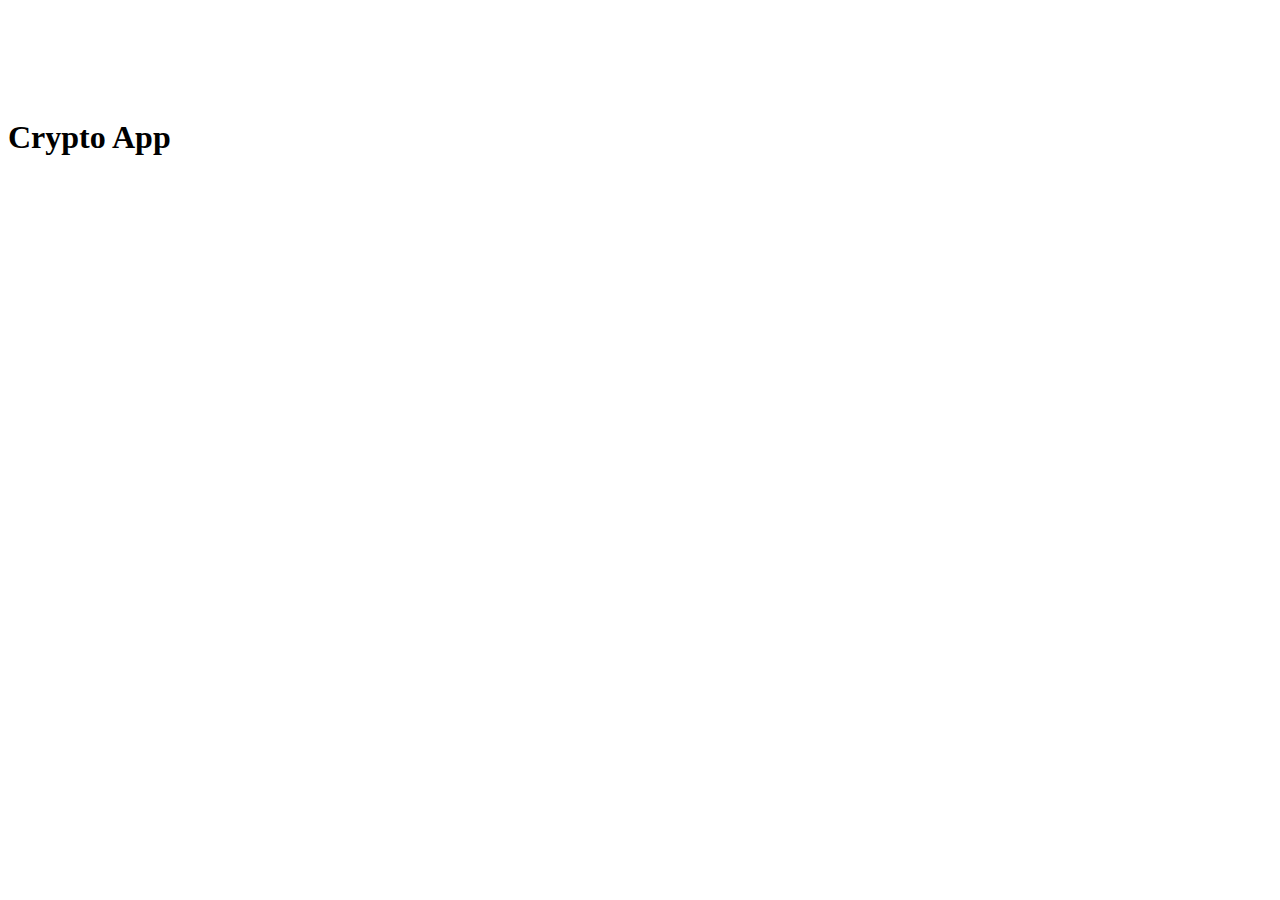
==== src/index.html @ 4f5ba46f "initial commit" ====
<!DOCTYPE html>
<html lang="en">
<head>
    <meta charset="UTF-8">
    <meta http-equiv="X-UA-Compatible" content="IE=edge">
    <meta name="viewport" content="width=device-width, initial-scale=1.0">
    <title>Document</title>
</head>
<body>
    <nav>
        <li></li>
        <li></li>
        <li></li>
        <li></li>
        <li></li>
    </nav>
    <h1>Crypto App</h1>

</body>
</html>
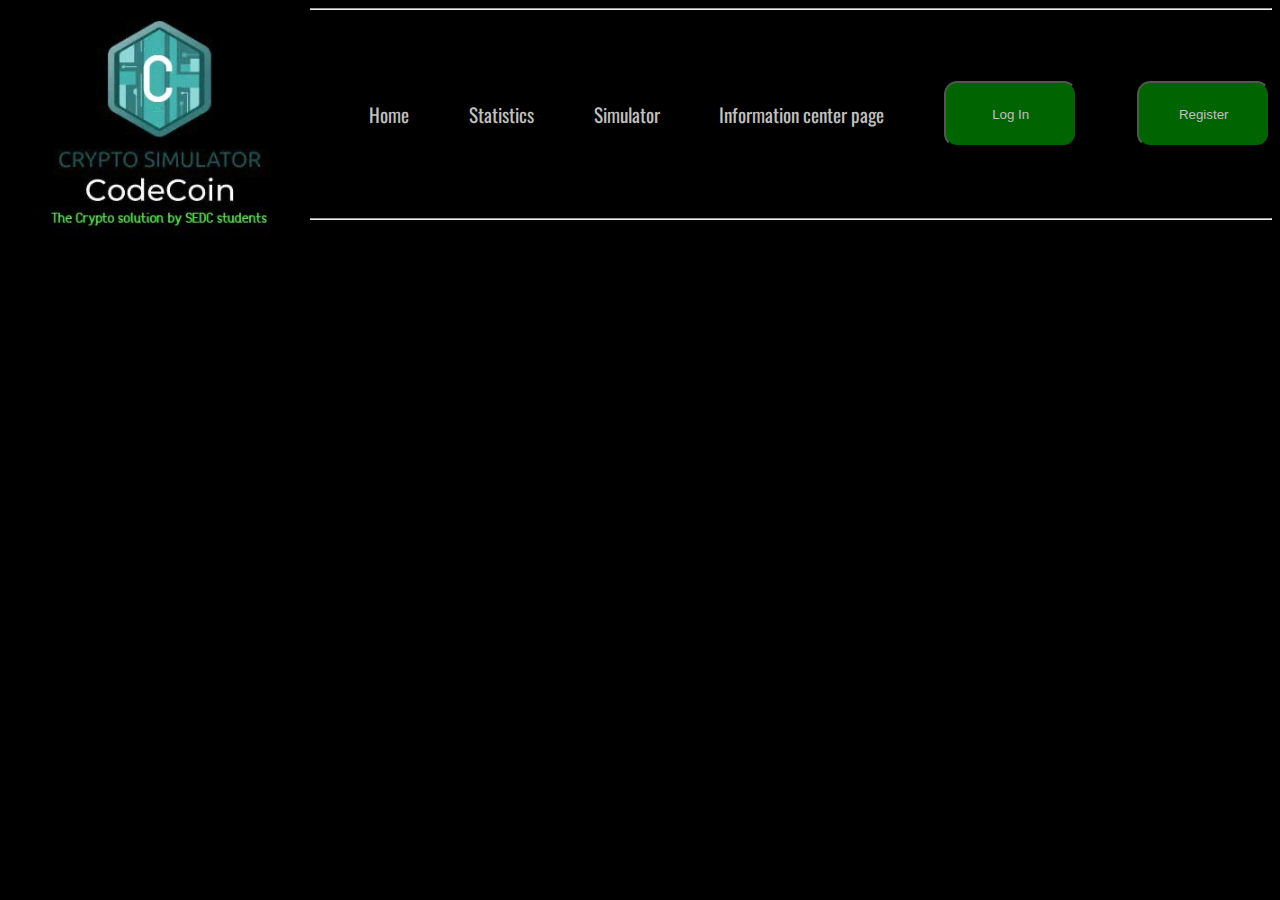
==== commit f104d40d: "пробно upload-ирање" ====
--- a/src/index.html
+++ b/src/index.html
@@ -4,17 +4,25 @@
     <meta charset="UTF-8">
     <meta http-equiv="X-UA-Compatible" content="IE=edge">
     <meta name="viewport" content="width=device-width, initial-scale=1.0">
-    <title>Document</title>
+    <link rel="stylesheet" href="index.css">
+    <link rel="preconnect" href="https://fonts.googleapis.com">
+<link rel="preconnect" href="https://fonts.gstatic.com" crossorigin>
+<link href="https://fonts.googleapis.com/css2?family=Oswald:wght@200;600&display=swap" rel="stylesheet"> 
+    <title>CodeCoin</title>
 </head>
 <body>
+    <hr>
     <nav>
-        <li></li>
-        <li></li>
-        <li></li>
-        <li></li>
-        <li></li>
+        <div><img src="./img/PROJECT_LOGO.jpg" alt="logo"></div>
+        <div id="home">Home</div>
+        <div id="stats">Statistics</div>
+        <div id="sim">Simulator</div>
+        <div id="info">Information center page</div>
+        <div id="login"><button>Log In</button></div>
+        <div id="reg"><button>Register</button></div>
     </nav>
-    <h1>Crypto App</h1>
-
+    <hr>
+    <div id="display"></div>
 </body>
+<script src="index.js"></script>
 </html>--- a/src/index.css
+++ b/src/index.css
@@ -0,0 +1,40 @@
+*
+{
+    background-color: black;
+    color: silver;
+}
+
+nav{
+    display: flex;
+    height: 10em;
+    flex-direction: row;
+    align-items: center;
+    justify-content: space-between;
+    margin: 0.08em;
+    font-family: 'Oswald', sans-serif;
+    font-size: larger;
+}
+
+img
+{
+    scale: 90%
+
+}
+#home_1
+{
+    display: inline;
+    scale: 5%;
+}
+
+hr
+{
+    margin-left: 20%;
+}
+
+button
+{
+    height: 5em;
+    width: 10em;
+    border-radius: 1em;
+    background-color: darkgreen;
+}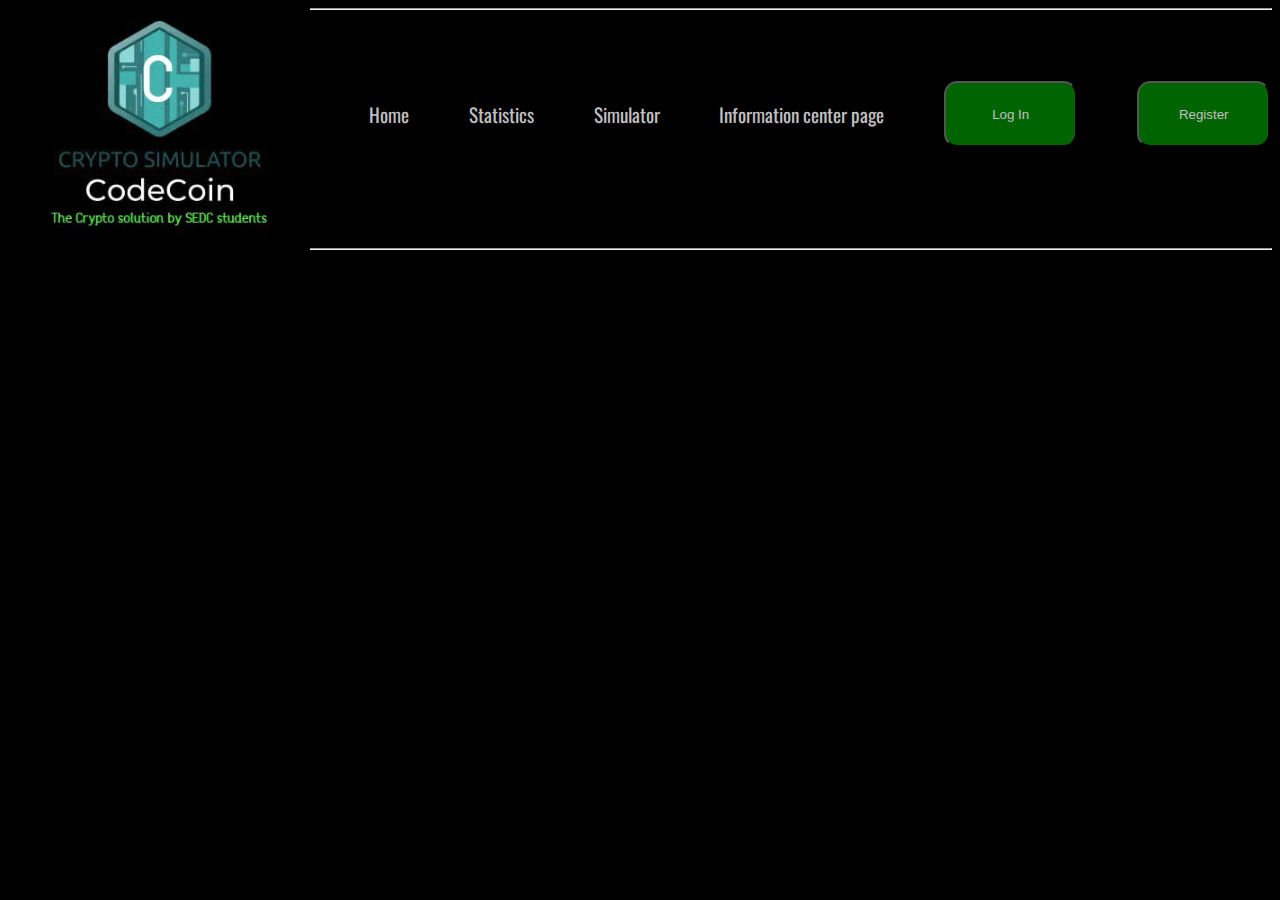
==== commit 991c06b0: "information page" ====
--- a/src/index.html
+++ b/src/index.html
@@ -7,7 +7,7 @@
     <link rel="stylesheet" href="index.css">
     <link rel="preconnect" href="https://fonts.googleapis.com">
 <link rel="preconnect" href="https://fonts.gstatic.com" crossorigin>
-<link href="https://fonts.googleapis.com/css2?family=Oswald:wght@200;600&display=swap" rel="stylesheet"> 
+<link href="https://fonts.googleapis.com/css2?family=Oswald:wght@200;400&display=swap" rel="stylesheet"> 
     <title>CodeCoin</title>
 </head>
 <body>
@@ -23,6 +23,7 @@
     </nav>
     <hr>
     <div id="display"></div>
+    
 </body>
 <script src="index.js"></script>
 </html>--- a/src/index.css
+++ b/src/index.css
@@ -13,6 +13,7 @@
     margin: 0.08em;
     font-family: 'Oswald', sans-serif;
     font-size: larger;
+    margin-bottom: 2em;
 }
 
 img
@@ -20,6 +21,7 @@
     scale: 90%
 
 }
+
 #home_1
 {
     display: inline;
@@ -37,4 +39,50 @@
     width: 10em;
     border-radius: 1em;
     background-color: darkgreen;
+}
+
+p,h1
+    {
+        font-family: 'Oswald', sans-serif;
+    }
+
+ .hor_line
+    {
+        margin: auto;
+        color: grey;
+    }
+
+.cry_img
+{
+    display: inline-block;
+    height: 6em;
+    width: 6em;
+}
+
+.eth_img
+{
+    display: inline-block;
+    height: 8em;
+    width: 6em;
+}
+
+.cry_text
+{
+    display: inline-block;
+    margin-left: 2em;
+}
+
+div
+{
+    display: inline;
+}
+
+.coins_logo
+{
+    display: inline-block;
+}
+
+.info
+{
+    display: flex;
 }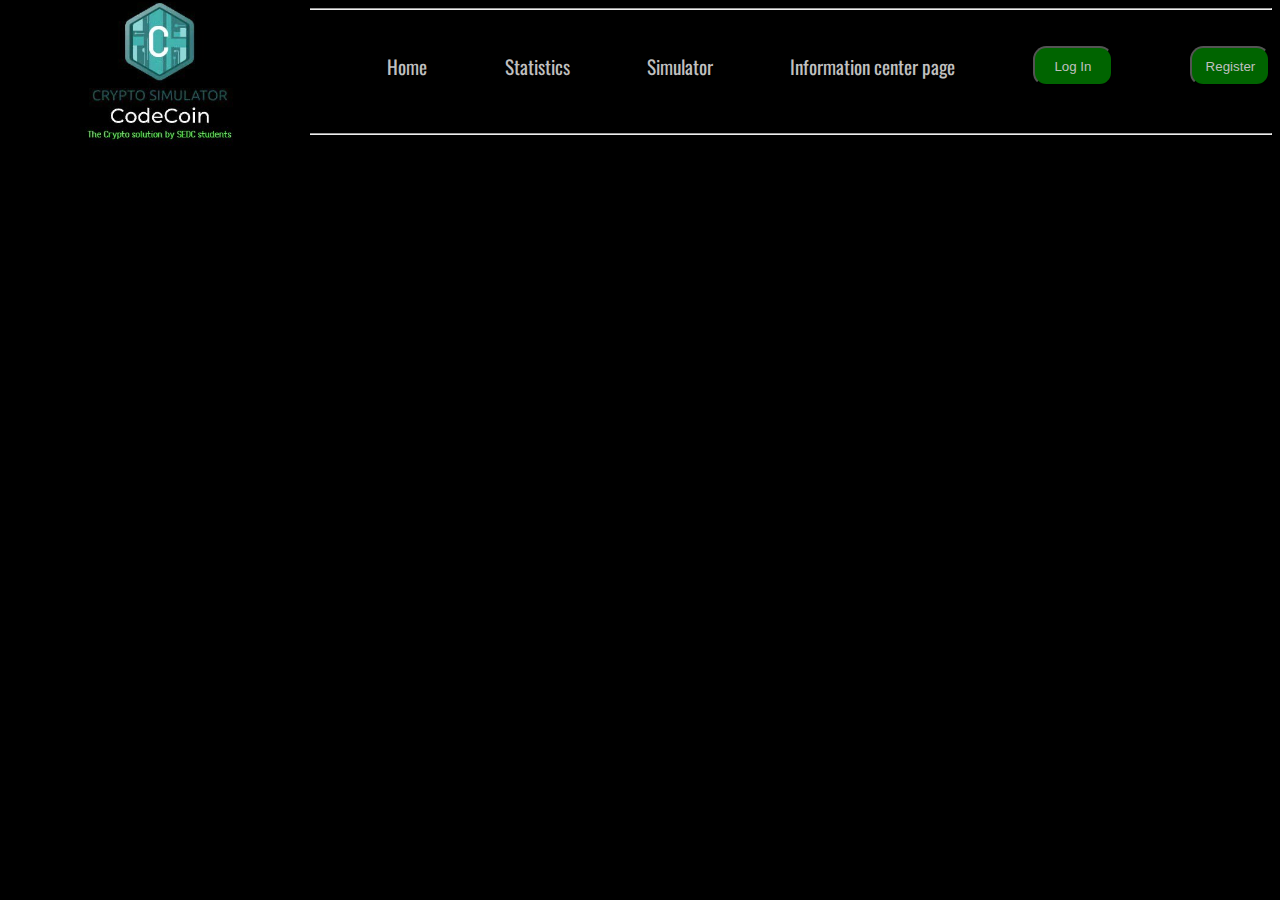
==== commit 2c073b7b: "Statistic Page" ====
--- a/src/index.html
+++ b/src/index.html
@@ -23,7 +23,18 @@
     </nav>
     <hr>
     <div id="display"></div>
-    
+
+    <!-- Statistic page -->
+<div class="best-worst-growing-container">
+    <div class="card-switch-btn-container">
+    <button class="card-switch-btn" type="button">Best Growing</button>
+</div>
+    <div class="best-growing-crypto-cards"></div>
+    <div class="worst-growing-crypto-cards"></div>
+    <br>
+    <br>
+</div>
+
 </body>
-<script src="index.js"></script>
+<script src="index.js" defer></script>
 </html>--- a/src/index.css
+++ b/src/index.css
@@ -1,88 +1,438 @@
-*
-{
+/* Imports */
+
+@import url('https://fonts.googleapis.com/css2?family=Roboto:ital,wght@0,100;0,300;0,400;0,500;0,700;1,100;1,300;1,400;1,500;1,700&display=swap');
+
+/* Nav hovers */
+
+#home:hover,
+#stats:hover,
+#sim:hover,
+#info:hover {
+    color: #fff;
+    cursor: pointer;
+}
+
+/* Start */
+
+* {
     background-color: black;
     color: silver;
 }
 
-nav{
-    display: flex;
-    height: 10em;
+nav {
+    display: flex;
+    height: 5em;
     flex-direction: row;
     align-items: center;
     justify-content: space-between;
     margin: 0.08em;
     font-family: 'Oswald', sans-serif;
     font-size: larger;
-    margin-bottom: 2em;
-}
-
-img
-{
-    scale: 90%
-
-}
-
-#home_1
-{
+    margin-bottom: 1em;
+
+}
+
+img {
+    scale: 60%
+}
+
+#home_1 {
     display: inline;
     scale: 5%;
 }
 
-hr
-{
+hr {
     margin-left: 20%;
 }
 
-button
-{
-    height: 5em;
-    width: 10em;
+button {
+    height: 3em;
+    width: 6em;
     border-radius: 1em;
     background-color: darkgreen;
 }
 
-p,h1
-    {
-        font-family: 'Oswald', sans-serif;
-    }
-
- .hor_line
-    {
-        margin: auto;
-        color: grey;
-    }
-
-.cry_img
-{
+p,
+h1,
+label,
+input {
+    font-family: 'Oswald', sans-serif;
+}
+
+.hor_line {
+    margin: auto;
+    color: grey;
+}
+
+.cry_img {
     display: inline-block;
     height: 6em;
     width: 6em;
 }
 
-.eth_img
-{
+.eth_img {
     display: inline-block;
     height: 8em;
     width: 6em;
 }
 
-.cry_text
-{
+.cry_text {
     display: inline-block;
     margin-left: 2em;
 }
 
-div
-{
+div {
     display: inline;
 }
 
-.coins_logo
-{
-    display: inline-block;
-}
-
-.info
-{
-    display: flex;
-}+.coins_logo {
+    display: inline-block;
+}
+
+.info {
+    display: flex;
+}
+
+#login_page {
+    display: inline-block;
+    align-items: center;
+    margin-top: 3em;
+    margin-left: 20em;
+}
+
+#register_page {
+    display: inline-block;
+    align-items: center;
+    margin-top: 3em;
+    margin-left: 20em;
+}
+
+#username,
+#password,
+#firstName,
+#lastName,
+#email {
+    display: flex;
+}
+
+
+input {
+    border-radius: 1em;
+    margin: 1em;
+}
+
+/* Statistic page */
+
+.table-stat-title {
+    display: flex;
+    justify-content: center;
+    font-family: 'Roboto', sans-serif;
+    font-size: 2.1rem;
+    color: whitesmoke;
+}
+
+.growth-table {
+    height: 170px;
+    width: 70%;
+    border-collapse: collapse;
+    position: relative;
+    left: 210px;
+    font-family: 'Roboto', sans-serif;
+}
+
+th {
+    color: rgb(0, 170, 0);
+    padding: 8px;
+    width: 200px;
+    position: relative;
+    background-color: whitesmoke;
+    font-size: 1.8rem;
+    font-weight: 500;
+    border: 4px solid #000;
+    border-radius: 10px;
+}
+
+td {
+    color: chocolate;
+    padding: 8px;
+    width: 200px;
+    position: relative;
+    background-color: whitesmoke;
+    border: 4px solid #000;
+    border-radius: 10px;
+    font-size: 1.2rem;
+    font-weight: 400;
+    text-align: center;
+}
+
+.stats-td {
+    color: #000;
+}
+
+/* Crypto cards */
+
+.best-growing-crypto-cards,
+.worst-growing-crypto-cards {
+    box-sizing: border-box;
+    display: flex;
+    flex-wrap: wrap;
+    justify-content: center;
+    margin-top: 50px;
+    font-family: 'Roboto', sans-serif;
+}
+
+.best-growing {
+    width: 155px;
+    height: 135px;
+    background-color: whitesmoke;
+    border: 2px solid #000;
+    border-radius: 8px;
+    padding: 2px;
+    margin: 2px;
+    display: block;
+}
+
+.best-card-img {
+    height: 50px;
+    width: 50px;
+    border-radius: 50px;
+    position: relative;
+    right: 3px;
+}
+
+.best-card-title {
+    display: flex;
+    position: relative;
+    background-color: whitesmoke;
+    color: #000;
+    justify-content: flex-end;
+    bottom: 62px;
+    left: 74px;
+    font-size: 1.5rem;
+    font-weight: 400;
+    width: 50%;
+}
+
+.best-stat {
+    position: relative;
+    display: flex;
+    justify-content: center;
+    background-color: whitesmoke;
+    color: green;
+    font-size: 1.6rem;
+    font-weight: 400;
+    bottom: 78px;
+}
+
+.best-price {
+    position: relative;
+    display: flex;
+    justify-content: center;
+    background-color: whitesmoke;
+    color: #000;
+    font-size: 1.5rem;
+    font-weight: 300;
+    bottom: 95px;
+}
+
+.worst-growing-crypto-cards {
+    display: none;
+}
+
+
+.worst-growing {
+    width: 155px;
+    height: 135px;
+    background-color: whitesmoke;
+    border: 2px solid #000;
+    border-radius: 8px;
+    padding: 2px;
+    margin: 2px;
+}
+
+.worst-card-img {
+    position: relative;
+    height: 50px;
+    width: 50px;
+    border-radius: 50px;
+    right: 3px;
+
+}
+
+.worst-card-title {
+    display: flex;
+    position: relative;
+    background-color: whitesmoke;
+    color: #000;
+    justify-content: flex-end;
+    bottom: 62px;
+    left: 74px;
+    font-size: 1.5rem;
+    font-weight: 400;
+    width: 50%;
+}
+
+.worst-stat {
+    position: relative;
+    display: flex;
+    justify-content: center;
+    background-color: whitesmoke;
+    color: red;
+    font-size: 1.6rem;
+    font-weight: 400;
+    bottom: 78px;
+}
+
+.worst-price {
+    position: relative;
+    display: flex;
+    justify-content: center;
+    background-color: whitesmoke;
+    color: #000;
+    font-size: 1.5rem;
+    font-weight: 300;
+    bottom: 95px;
+}
+
+.card-switch-btn-container {
+    display: flex;
+    justify-content: center;
+    display: none;
+}
+
+.card-switch-btn {
+    height: 50px;
+    width: 200px;
+    font-size: 1.5rem;
+    font-weight: 500;
+    background-color: green;
+    color: whitesmoke;
+}
+
+.hidden {
+    display: none;
+}
+
+.visible {
+    display: flex;
+    justify-content: center;
+    align-items: center;
+}
+
+.best-growing-crypto-cards {
+    opacity: 0;
+    transform: translateX(-100px);
+    animation: fade-in-left 0.6s ease-out forwards;
+}
+
+.worst-growing-crypto-cards {
+    opacity: 0;
+    transform: translateX(-100px);
+    animation: fade-in-left 0.6s ease-out forwards;
+}
+
+@keyframes fade-in-left {
+    0% {
+        opacity: 0;
+        transform: translateX(-100px);
+    }
+
+    100% {
+        opacity: 1;
+        transform: translateX(0);
+    }
+}
+
+/* Statistic page hovers */
+
+.table-stat-title:hover {
+    cursor: default;
+    color: rgb(0, 170, 0);
+}
+
+td:hover,
+th:hover {
+    opacity: 0.9;
+}
+
+.best-growing:hover {
+    position: relative;
+    bottom: 15px;
+    opacity: 0.85;
+    width: 185px;
+    height: 155px;
+    transition: opacity 0.5s ease-in;
+    transition: width 0.2s ease;
+    /* transition: height 0.2s ease ; */
+    cursor: pointer;
+}
+
+.worst-growing:hover {
+    position: relative;
+    bottom: 0px;
+    opacity: 0.85;
+    width: 185px;
+    height: 155px;
+    transition: opacity 0.5s ease-in;
+    transition: width 0.2s ease;
+    cursor: pointer;
+}
+
+.card-switch-btn:hover {
+    opacity: 0.9;
+    cursor: pointer;
+}
+
+/* Responsive statistic page */
+
+@media screen and (max-width: 768px) {
+    .growth-table {
+      width: 100%;
+      left: 0;
+    }
+  
+    th,
+    td {
+      width: auto;
+    }
+  
+    .best-card-title,
+    .best-stat,
+    .best-price,
+    .worst-card-title,
+    .worst-stat,
+    .worst-price {
+      width: 100%;
+      justify-content: center;
+      left: 0;
+    }
+
+    .best-card-img,
+    .worst-card-img {
+        height: 48px;
+        background-color: #fff;
+    }
+  }
+  
+  @media screen and (max-width: 480px) {
+    .table-stat-title {
+      font-size: 1.8rem;
+    }
+  
+    th,
+    td {
+      font-size: 1rem;
+    }
+  
+    .best-card-title,
+    .worst-card-title {
+      font-size: 1.2rem;
+    }
+  
+    .best-stat,
+    .best-price,
+    .worst-stat,
+    .worst-price {
+      font-size: 1rem;
+    }
+  }